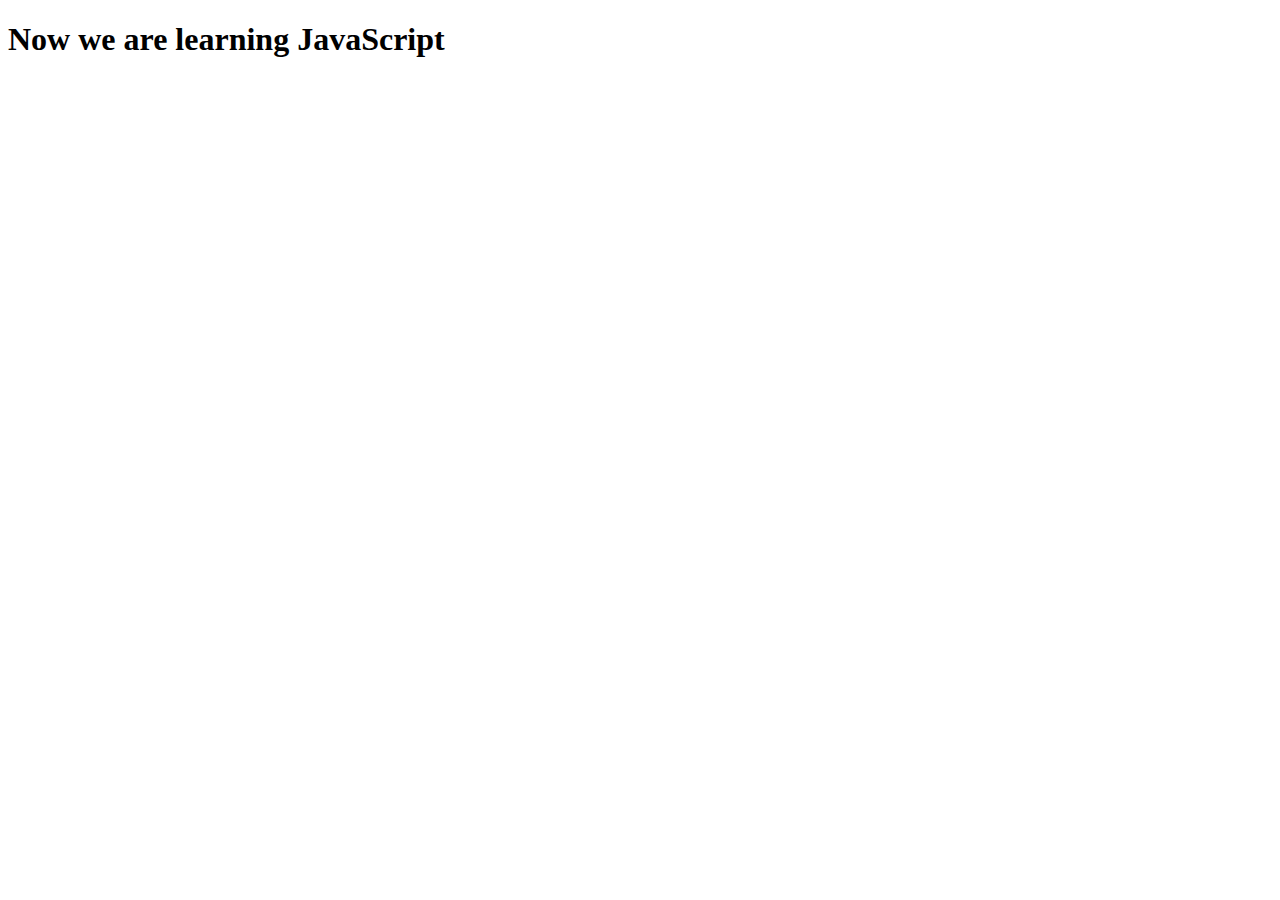
==== index.html @ 492c6a6b "JS assignment 2 files added" ====
<!DOCTYPE html>
<html lang="en">
  <head>
    <meta charset="UTF-8" />
    <meta http-equiv="X-UA-Compatible" content="IE=edge" />
    <meta name="viewport" content="width=device-width, initial-scale=1.0" />
    <script src="./ASSIGNMENT2.JS"></script>
    <title>FSD Assignments</title>
  </head>
  <body>
    <h1>Now we are learning JavaScript</h1>
  </body>
</html>
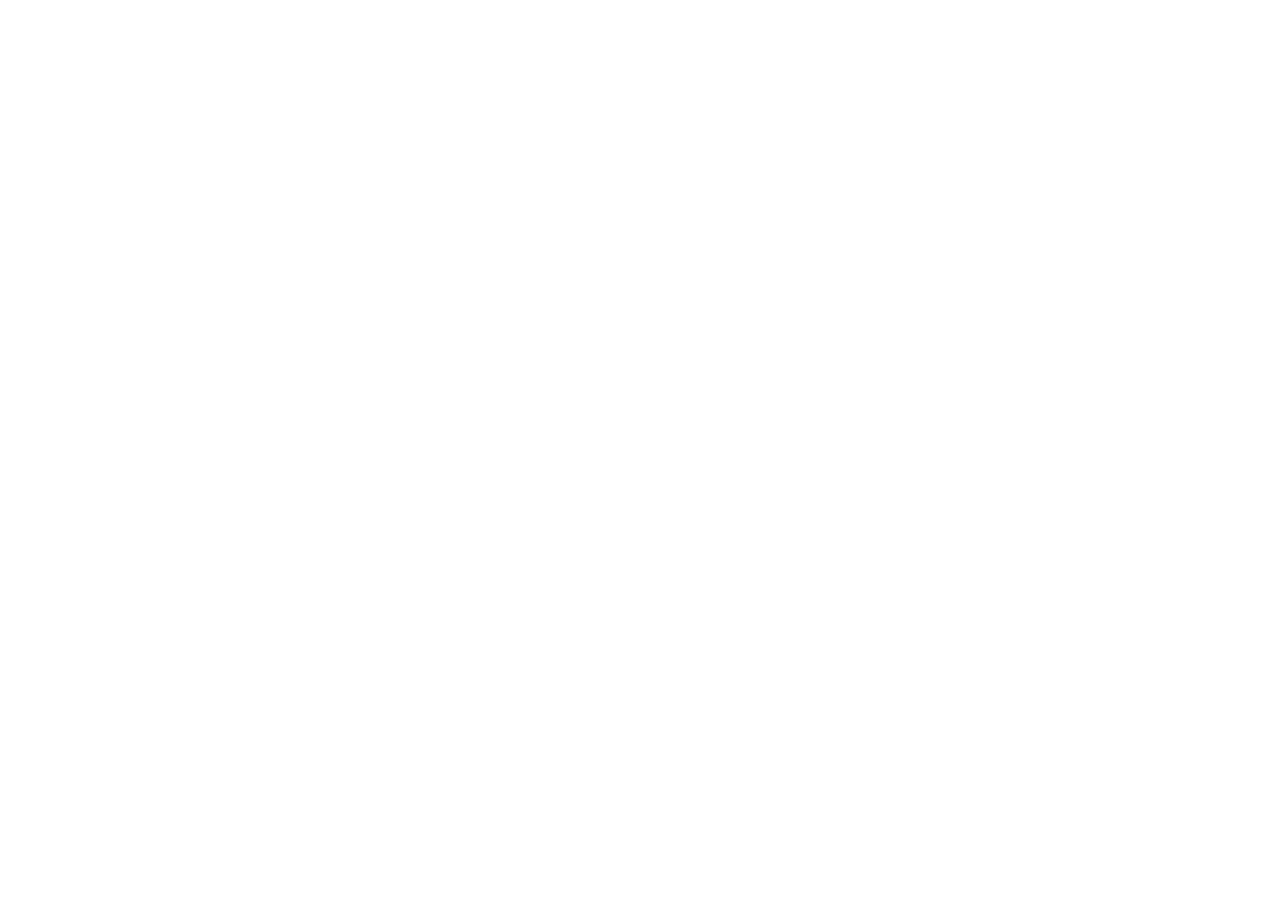
==== commit 3ddca9ec: "pattern assignment files added" ====
--- a/index.html
+++ b/index.html
@@ -1,13 +1,13 @@
 <!DOCTYPE html>
 <html lang="en">
-  <head>
-    <meta charset="UTF-8" />
-    <meta http-equiv="X-UA-Compatible" content="IE=edge" />
-    <meta name="viewport" content="width=device-width, initial-scale=1.0" />
-    <script src="./ASSIGNMENT2.JS"></script>
-    <title>FSD Assignments</title>
-  </head>
-  <body>
-    <h1>Now we are learning JavaScript</h1>
-  </body>
-</html>
+<head>
+    <meta charset="UTF-8">
+    <meta http-equiv="X-UA-Compatible" content="IE=edge">
+    <meta name="viewport" content="width=device-width, initial-scale=1.0">
+    <script src="./patternone.js"></script>
+    <title>Document</title>
+</head>
+<body>
+    
+</body>
+</html>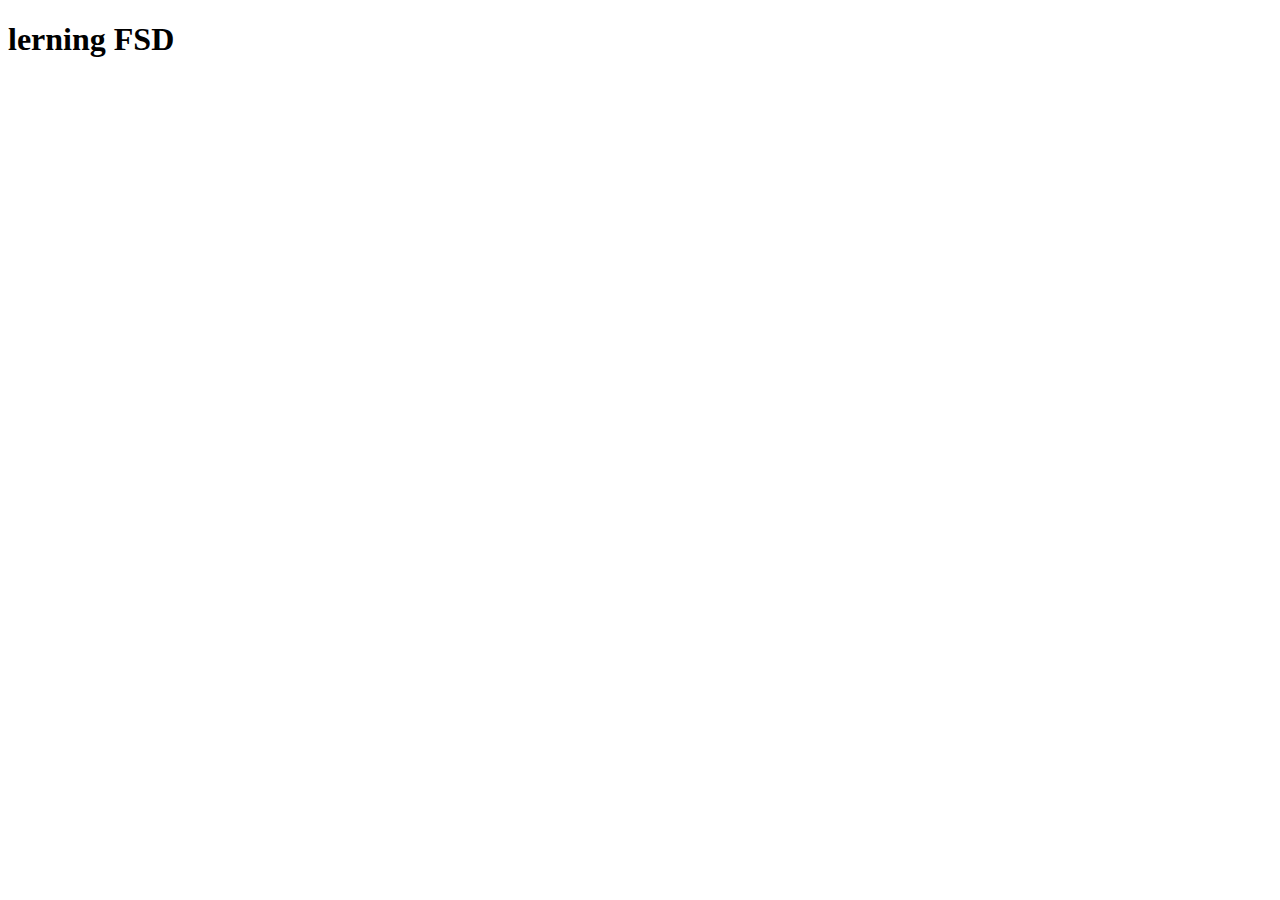
==== commit 7f8dad5a: "pattern assignment files added" ====
--- a/index.html
+++ b/index.html
@@ -8,6 +8,7 @@
     <title>Document</title>
 </head>
 <body>
+    <h1>lerning FSD</h1>
     
 </body>
 </html>